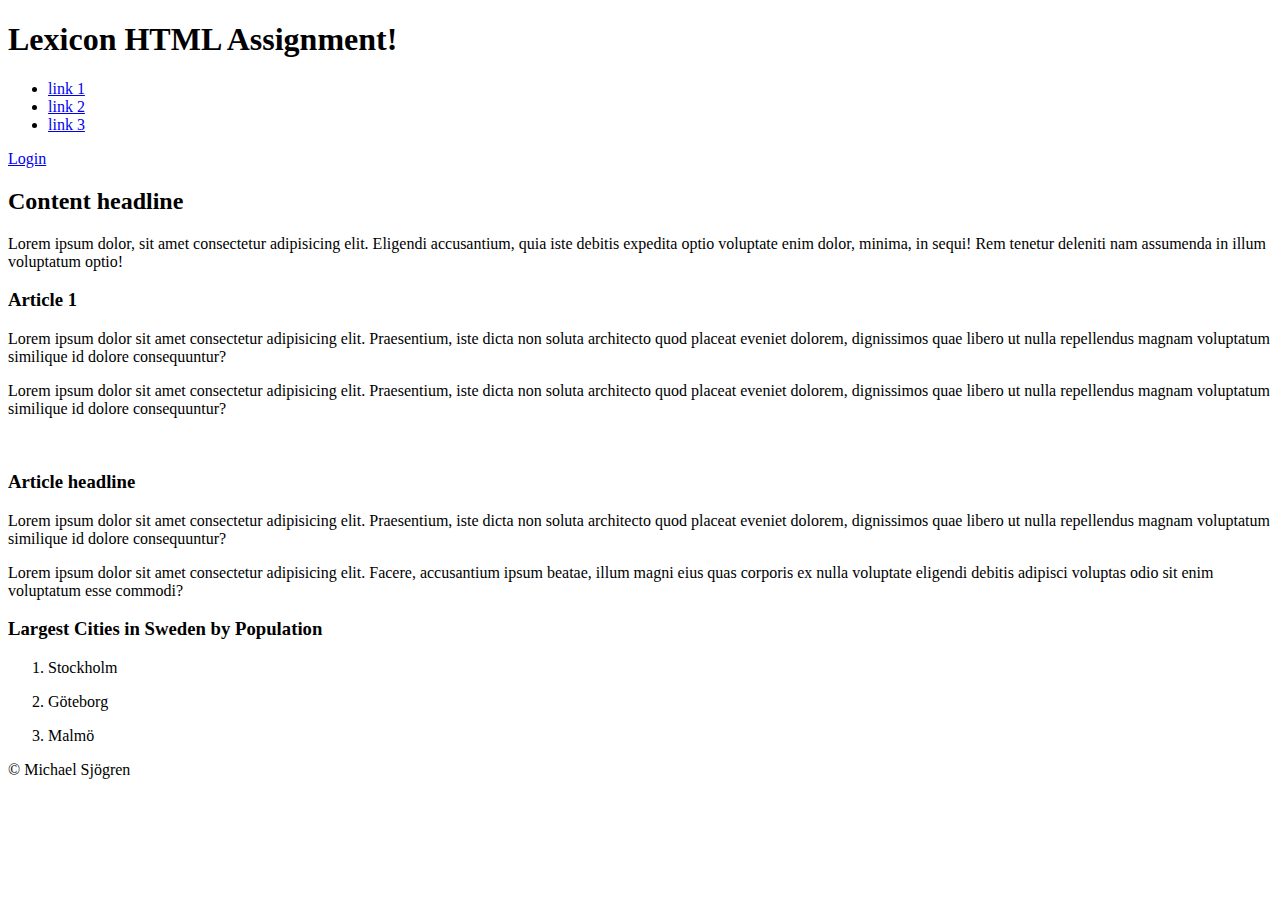
==== first-assignment/index.html @ dca3d672 "first assignment done" ====
<!DOCTYPE html>
<html lang="en">

<head>
    <meta charset="UTF-8">
    <meta http-equiv="X-UA-Compatible" content="IE=edge">
    <meta name="viewport" content="width=device-width, initial-scale=1.0">
    <title>Lexicon HTML Assignment</title>
</head>

<body>

    <header>
        <h1 class="page-headline">Lexicon HTML Assignment!</h1>
        <nav>
            <ul>
                <li> <a href="#"> link 1 </a> </li>
                <li> <a href="#"> link 2 </a> </li>
                <li> <a href="#"> link 3 </a> </li>
            </ul>
            <a href="/login.html"> Login </a> 
        </nav>
    </header>
    <!-- main content -->
    <main role='main'>
        <h2>Content headline</h2>
        <p>
            Lorem ipsum dolor, sit amet consectetur adipisicing elit. Eligendi accusantium, quia iste debitis expedita
            optio voluptate enim dolor, minima, in sequi! Rem tenetur deleniti nam assumenda in illum voluptatum optio!
        </p>

        <!--Article 1-->
        <article>
            <h3 class="article-headline">Article 1</h3>
            <p> Lorem ipsum dolor sit amet consectetur adipisicing elit. Praesentium, iste dicta non soluta architecto
                quod placeat eveniet dolorem, dignissimos quae libero ut nulla repellendus magnam voluptatum similique
                id dolore consequuntur?</p>
            <p> Lorem ipsum dolor sit amet consectetur adipisicing elit. Praesentium, iste dicta non soluta architecto
                quod placeat eveniet dolorem, dignissimos quae libero ut nulla repellendus magnam voluptatum similique
                id dolore consequuntur?</p>
            <img src="" />

        </article>
        <!--Article 2-->
        <article>
            <h3 class="article-headline">
                Article headline
            </h3>
            <p> Lorem ipsum dolor sit amet consectetur adipisicing elit. Praesentium, iste dicta
                non soluta architecto quod placeat eveniet dolorem, dignissimos quae libero ut nulla repellendus magnam
                voluptatum similique id dolore consequuntur?</p>
            <p>
                Lorem ipsum dolor sit amet consectetur adipisicing elit. Facere, accusantium ipsum beatae, illum magni
                eius quas corporis ex nulla voluptate eligendi debitis adipisci voluptas odio sit enim voluptatum esse
                commodi?
            </p>
        </article>

        <aside>
            <h3>Largest Cities in Sweden by Population</h3>
            <ol>
                <li>
                    <p>Stockholm</p>
                </li>
                <li>
                    <p>Göteborg</p>
                </li>
                <li>
                    <p>Malmö</p>
                </li>

            </ul>
        </aside>
    </main>


    <footer>
       <span> &copy; Michael Sjögren </span>
    </footer>
</body>

</html>
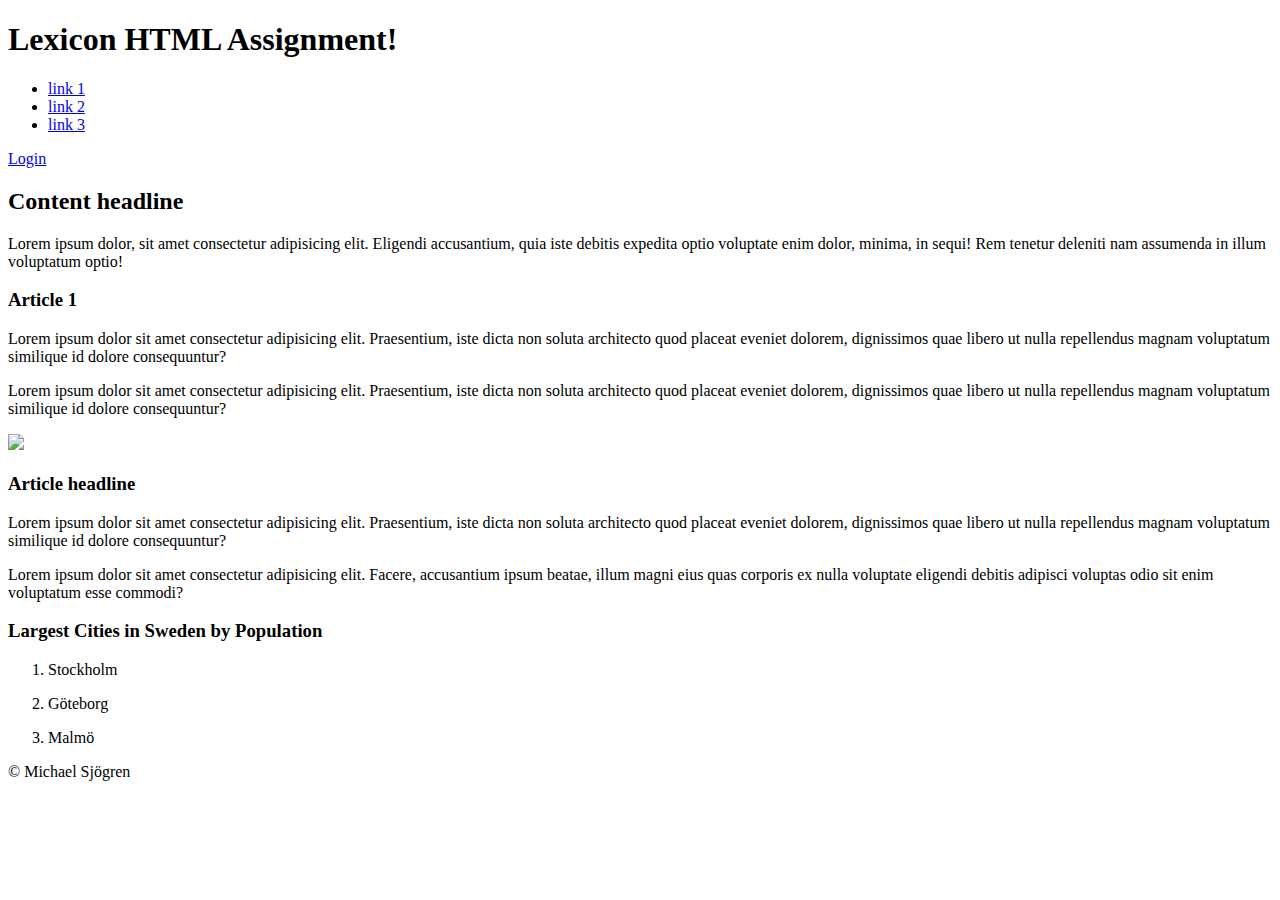
==== commit 92514889: "loading image from external site" ====
--- a/first-assignment/index.html
+++ b/first-assignment/index.html
@@ -38,7 +38,7 @@
             <p> Lorem ipsum dolor sit amet consectetur adipisicing elit. Praesentium, iste dicta non soluta architecto
                 quod placeat eveniet dolorem, dignissimos quae libero ut nulla repellendus magnam voluptatum similique
                 id dolore consequuntur?</p>
-            <img src="" />
+            <img src="https://picsum.photos/200" />
 
         </article>
         <!--Article 2-->
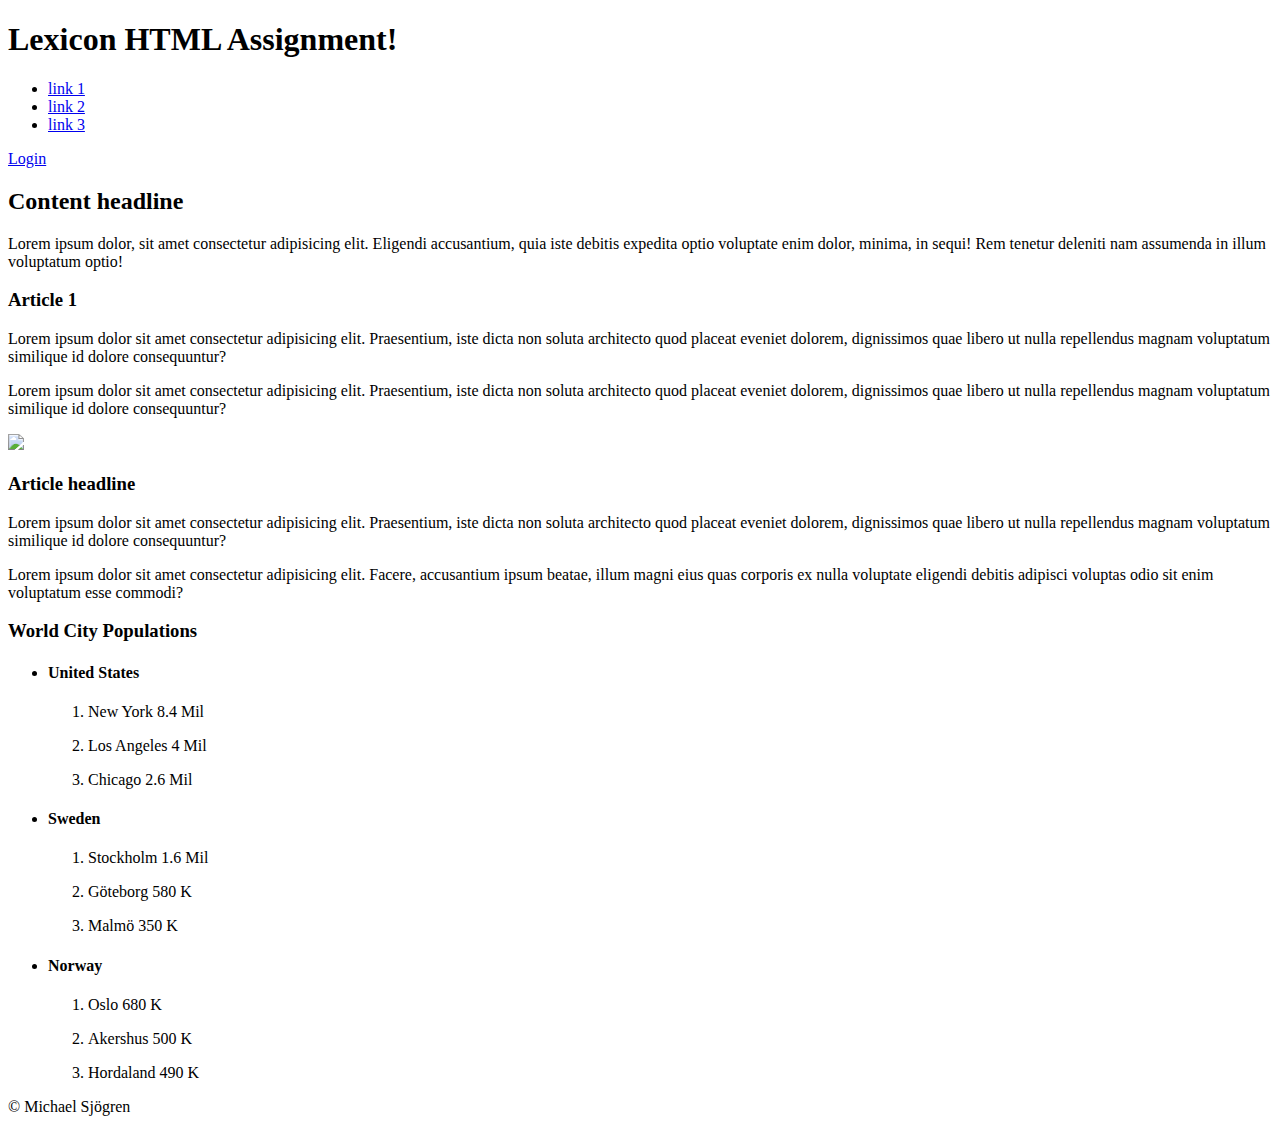
==== commit 710b3033: "population of cities around the world." ====
--- a/first-assignment/index.html
+++ b/first-assignment/index.html
@@ -57,16 +57,34 @@
         </article>
 
         <aside>
-            <h3>Largest Cities in Sweden by Population</h3>
-            <ol>
+            <h3>World City Populations</h3>
+            <ul>
+
                 <li>
-                    <p>Stockholm</p>
+                    <h4>United States</h4>
+                    <ol>
+                        <li><p>New York 8.4 Mil</p></li>
+                        <li><p>Los Angeles 4 Mil</p></li>
+                        <li><p>Chicago 2.6 Mil</p></li>
+                    </ol>
                 </li>
+
                 <li>
-                    <p>Göteborg</p>
+                    <h4>Sweden</h4>
+                    <ol>
+                        <li><p>Stockholm 1.6 Mil</p></li>
+                        <li><p>Göteborg 580 K</p></li>
+                        <li><p>Malmö 350 K</p></li>
+                    </ol>
                 </li>
+                
                 <li>
-                    <p>Malmö</p>
+                    <h4>Norway</h4>
+                    <ol>
+                        <li><p>Oslo 680 K</p></li>
+                        <li><p>Akershus 500 K</p></li>
+                        <li><p>Hordaland 490 K</p></li>
+                    </ol>
                 </li>
 
             </ul>
